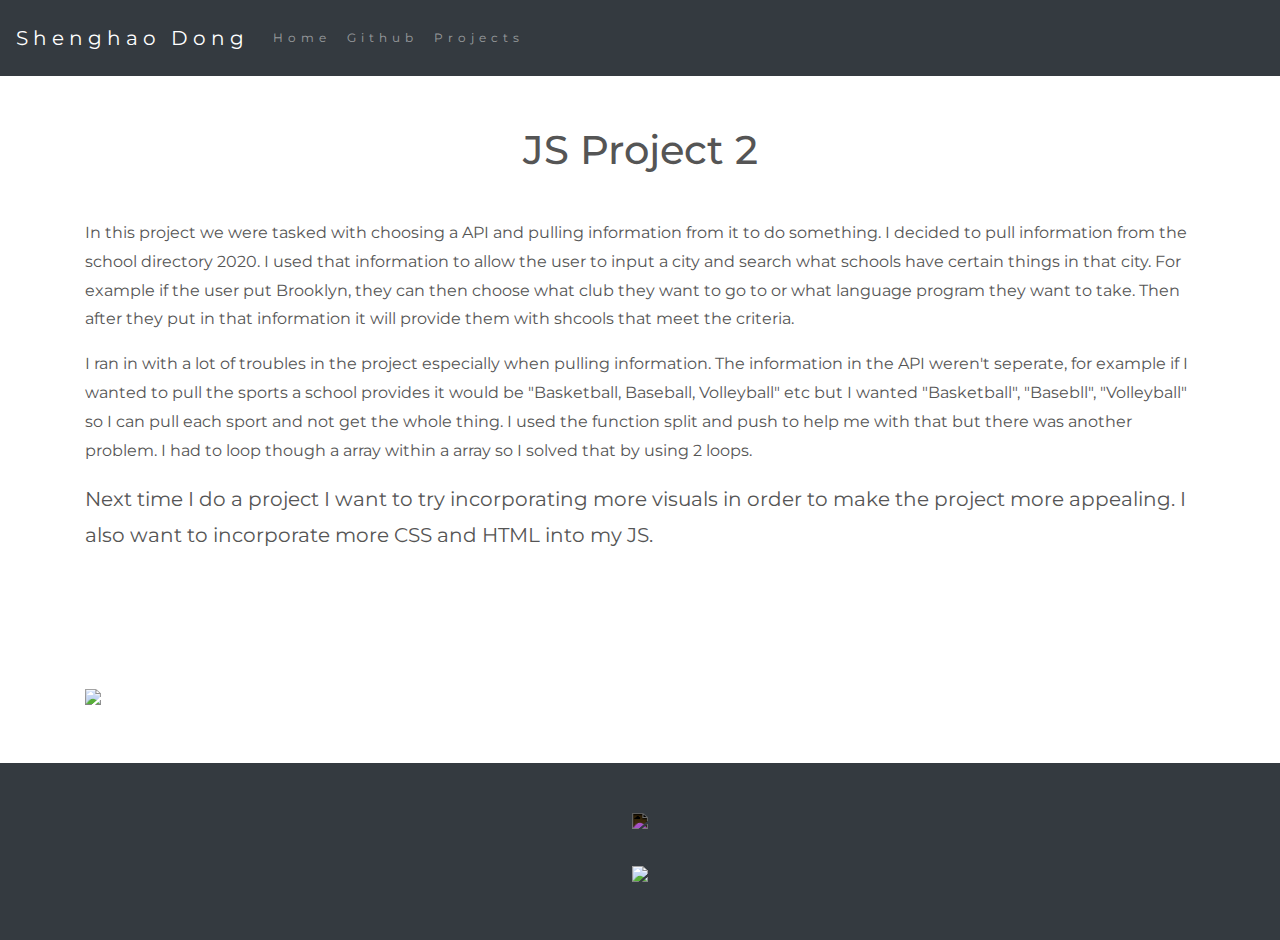
==== projects/js-project-2.html @ c318e49f "Added JS Project 2" ====
<!DOCTYPE html>
<html lang="en">

<head>
    <title class="owner-name">#</title>
    <meta charset="utf-8">
    <meta name="viewport" content="width=device-width, initial-scale=1">
    <link rel="stylesheet" href="https://stackpath.bootstrapcdn.com/bootstrap/4.3.1/css/bootstrap.min.css">
    <link href="https://fonts.googleapis.com/css?family=Montserrat" rel="stylesheet">
    <link rel="stylesheet" href="../style.css" type="text/css">
    <script src="https://code.jquery.com/jquery-3.3.1.slim.min.js"></script>
    <script src="https://cdnjs.cloudflare.com/ajax/libs/popper.js/1.14.7/umd/popper.min.js"></script>
    <script src="https://stackpath.bootstrapcdn.com/bootstrap/4.3.1/js/bootstrap.min.js"></script>

</head>

<body>

    <!-- Navbar -->

    <nav class="navbar navbar-expand-lg navbar-dark bg-dark">
        <a class="navbar-brand owner-name" href="#"></a>
        <button class="navbar-toggler" type="button" data-toggle="collapse" data-target="#navbarSupportedContent" aria-controls="navbarSupportedContent" aria-expanded="false" aria-label="Toggle navigation">
            <span class="navbar-toggler-icon"></span>
        </button>

        <div class="collapse navbar-collapse" id="navbarSupportedContent">
            <ul class="navbar-nav mr-auto">
                <li class="nav-item">
                    <a class="nav-link" href="../index.html">Home</a>
                </li>
                <li class="nav-item">
                    <a class="nav-link" href="#" id="github" target="_blank">Github</a>
                </li>
                <li class="nav-item">
                    <a class="nav-link" href="../index.html#projects">Projects</a>
                </li>
            </ul>
        </div>
    </nav>

    <!-- First Container -->
    <div class="container-fluid bg-1">
        <div class="container">

            <h1 class="margin text-center">JS Project 2</h1>
            <p>In this project we were tasked with choosing a API and pulling information from it to do something. I decided to pull information from the school directory 2020.
            I used that information to allow the user to input a city and search what schools have certain things in that city. For example if the user put Brooklyn, they can then
            choose what club they want to go to or what language program they want to take. Then after they put in that information it will provide them with shcools that meet the criteria.</p>
            <p>I ran in with a lot of troubles in the project especially when pulling information. The information in the API weren't seperate, for example if I wanted to pull the sports a 
            school provides it would be "Basketball, Baseball, Volleyball" etc but I wanted "Basketball", "Basebll", "Volleyball" so I can pull each sport and not get the whole thing.
            I used the function split and push to help me with that but there was another problem. I had to loop though a array within a array so I solved that by using 2 loops.</p>
            </p>Next time I do a project I want to try incorporating more visuals in order to make the project more appealing. I also want to incorporate more CSS and HTML into my JS.</p>
            <a href="https://github.com/ShenghaoD0081/jsproject2-shenghaod0081/blob/main/README.md">Link about the project</a><br>

            <!--EXAMPLE OF PREVIEW LINK-->
            <a href="https://shenghaod0081.github.io/jsproject2-shenghaod0081/">Preview</a><br>
            <!--EXAMPLE OF GITHUB LINK-->
            <a href="https://github.com/ShenghaoD0081/jsproject2-shenghaod0081">Github</a><br>

            <img src="../img/avatar.png" class="img-fluid project-img">


            <div class="row">

                <!--
                <div class="col-sm-6">
                    Use this to...
                </div>
                <div class="col-sm-6">
                    ...make two columns
                </div>
                -->

            </div>

        </div>
    </div>



    <!-- Footer -->
    <footer class="container-fluid bg-4 text-center">
        <a href="#" target="_blank" id="fork"><img src="../img/fork.png"></a><br>
        <a href="https://hstatsep.github.io" target="_blank"><img src="https://hstatsep.github.io/img/hstatsep-logo-small.png" id="sep"></a>
    </footer>


    <script src="../script.js"></script>
</body>

</html>
---- style.css ----
html, body {
    height: 100%;
}

body {
    font: 20px Montserrat, sans-serif;
    line-height: 1.8;
    color: #f5f6f7;
}

p {
    font-size: 16px;
}

a {
    color: #2e72a1;
}

#logo, .project-img {
    max-height: 300px;
}

#fork img{
    height: 25px;
    margin-bottom: 25px;
    filter: invert(1);
}

#sep {
    height: 75px;
}

.margin {
    margin-bottom: 45px;
}

.bg-1 {
    background-color: #ffffff; /* White */
    color: #555555;
}

.bg-2 {
    background-color: #2e72a1; /* Blue */
    color: #ffffff;
}

.card {
    color: black;
    text-align: left;
}

.card-title {
    font-weight: 700;
}

.bg-3 {
    background-color: #000000; /* Black */
    color: #ffffff;
}

.bg-4 {
    background-color: #343a40; /* Dark Gray */
    color: #fff;
}

.container-fluid {
    padding-top: 50px;
    padding-bottom: 50px;
}

.navbar {
    padding-top: 15px;
    padding-bottom: 15px;
    border: 0;
    border-radius: 0;
    margin-bottom: 0;
    font-size: 12px;
    letter-spacing: 5px;
}

.navbar-nav li a:hover {
    color: #2e72a1 !important;
}
a {
    color: white;
}
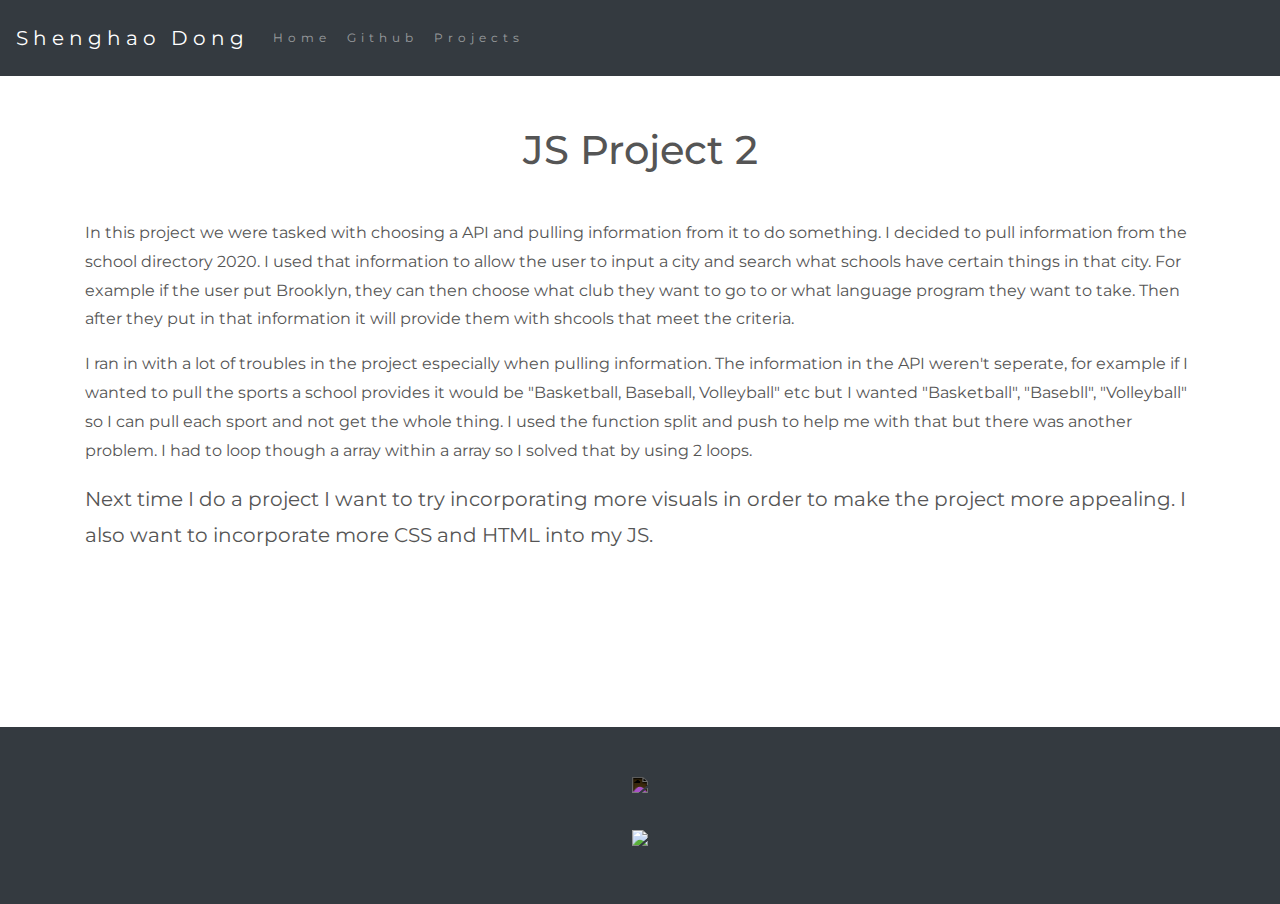
==== commit 6c17dd2b: "got rid of img" ====
--- a/projects/js-project-2.html
+++ b/projects/js-project-2.html
@@ -58,7 +58,7 @@
             <!--EXAMPLE OF GITHUB LINK-->
             <a href="https://github.com/ShenghaoD0081/jsproject2-shenghaod0081">Github</a><br>
 
-            <img src="../img/avatar.png" class="img-fluid project-img">
+            <!--<img src="../img/avatar.png" class="img-fluid project-img">--!>
 
 
             <div class="row">
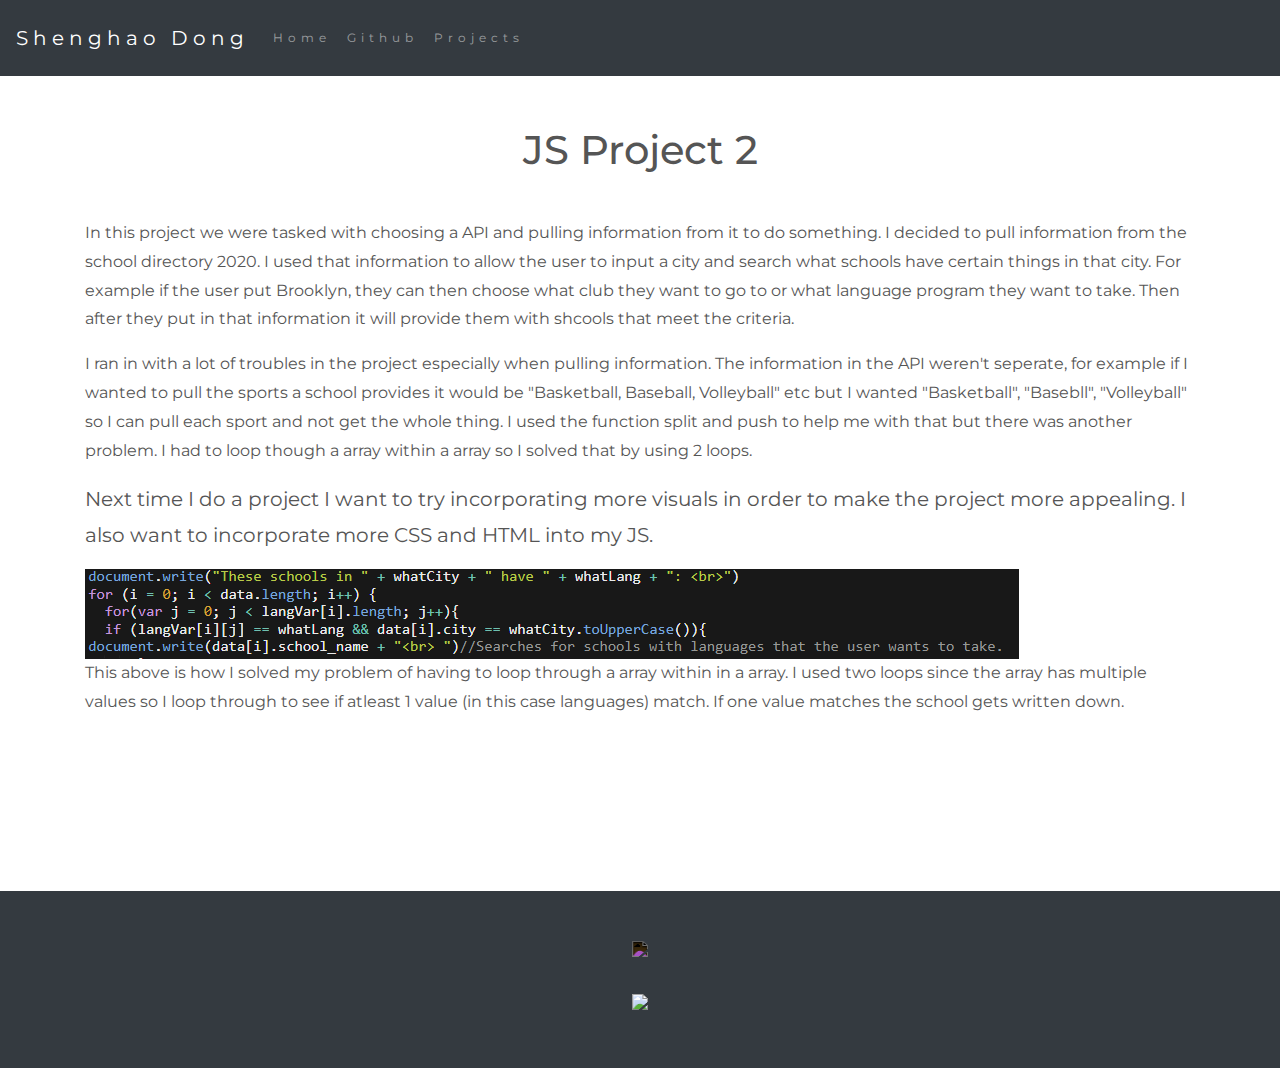
==== commit 9da2b75a: "Added picture" ====
--- a/projects/js-project-2.html
+++ b/projects/js-project-2.html
@@ -51,6 +51,10 @@
             school provides it would be "Basketball, Baseball, Volleyball" etc but I wanted "Basketball", "Basebll", "Volleyball" so I can pull each sport and not get the whole thing.
             I used the function split and push to help me with that but there was another problem. I had to loop though a array within a array so I solved that by using 2 loops.</p>
             </p>Next time I do a project I want to try incorporating more visuals in order to make the project more appealing. I also want to incorporate more CSS and HTML into my JS.</p>
+            <img src="../img/loopInloopSnip.PNG" class="img-fluid project-img">
+            <p>This above is how I solved my problem of having to loop through a array within in a array. I used two loops since the array has multiple values so I loop through to see 
+            if atleast 1 value (in this case languages) match. If one value matches the school gets written down. </p>
+
             <a href="https://github.com/ShenghaoD0081/jsproject2-shenghaod0081/blob/main/README.md">Link about the project</a><br>
 
             <!--EXAMPLE OF PREVIEW LINK-->
